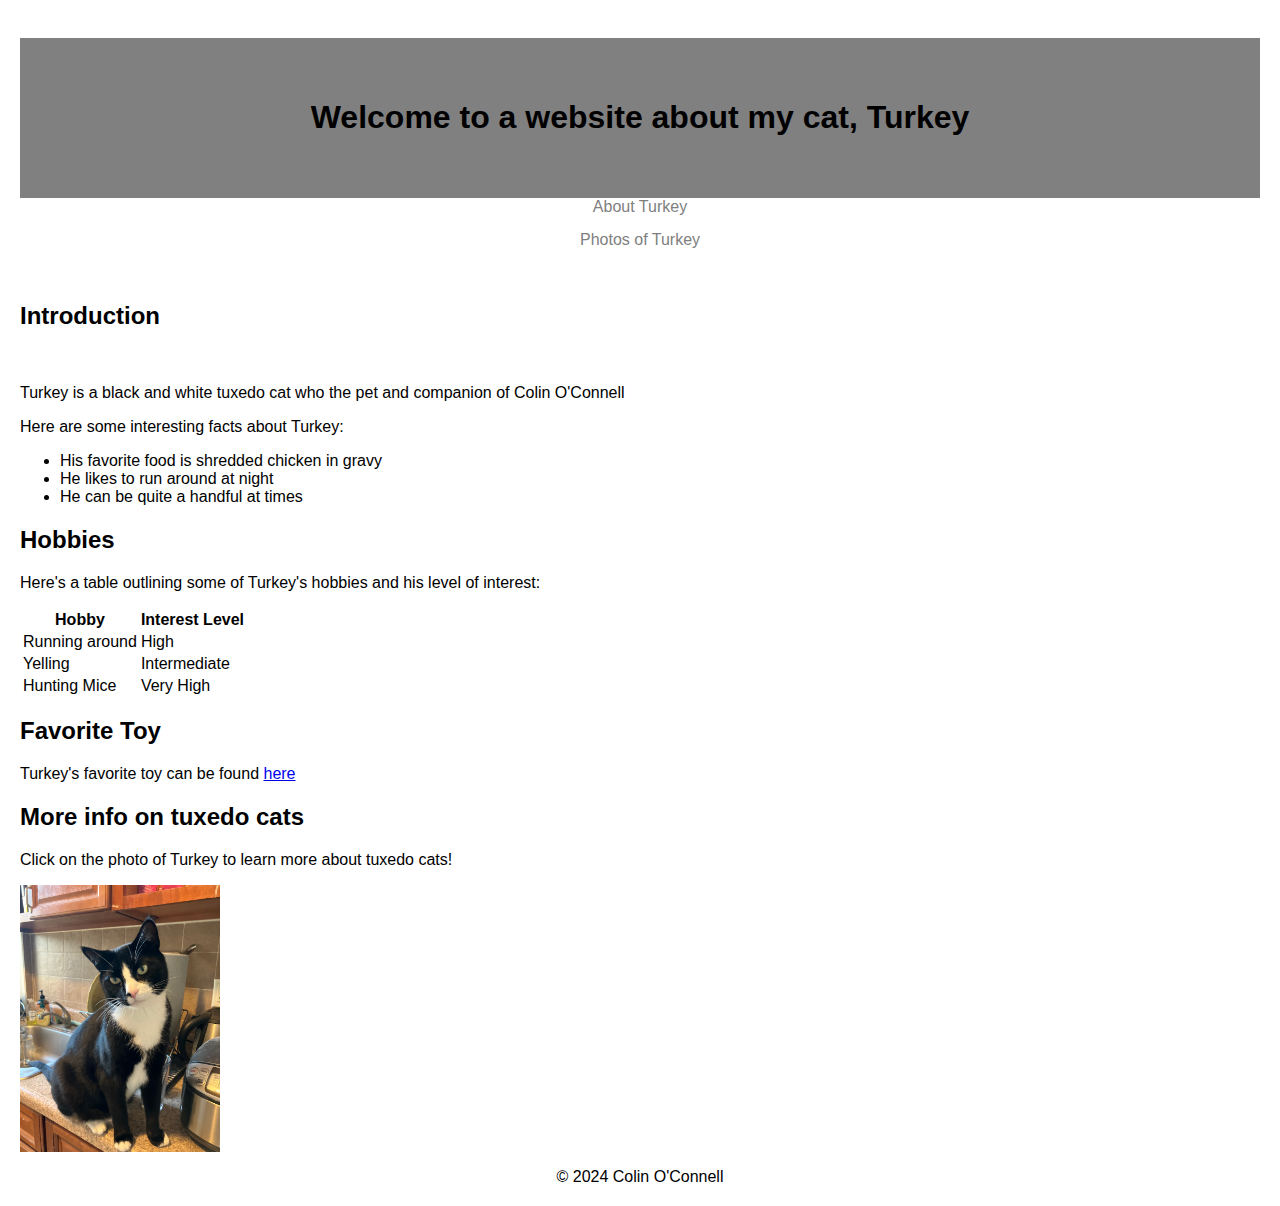
==== webbasics/index.html @ d6367bcf "Add files via upload" ====
<html lang="en">
<head>
  <meta charset="UTF-8">
  <meta name="viewport" content="width=device-width, initial-scale=1.0">   

  <title>Turkey</title>
  <link rel="stylesheet"   
 href="screen.css">  
 </head>
<body>
  <header>
    <h1>Welcome to a website about my cat, Turkey</h1>
  </header>

  <nav>
    <ul>
      <li><a href="about.html">About Turkey</a></li>
      <li><a href="photos.html">Photos of Turkey</a></li>
    </ul>
  </nav>   


  <main>
    <section>
      <h2>Introduction</h2>   

      <p>Turkey is a black and white tuxedo cat who the pet and companion of Colin O'Connell</p>
      <p>Here are some interesting facts about Turkey:</p>
      <ul>
        <li>His favorite food is shredded chicken in gravy</li>
        <li>He likes to run around at night</li>
        <li>He can be quite a handful at times</li>
      </ul>
    </section>

    <section>
      <h2>Hobbies</h2>
      <p>Here's a table outlining some of Turkey's hobbies and his level of interest:</p>
      <table>
        <thead>
          <tr>
            <th>Hobby</th>
            <th>Interest Level</th>
          </tr>
        </thead>
        <tbody>
          <tr>
            <td>Running around</td>
            <td>High</td>
          </tr>
          <tr>
            <td>Yelling</td>
            <td>Intermediate</td>
          </tr>
          <tr>
            <td>Hunting Mice</td>
            <td>Very High</td>
          </tr>
        </tbody>
      </table>
    </section>

    <section>
      <h2>Favorite Toy</h2>
      <p>Turkey's favorite toy can be found <a href="https://catdancer.com/product/cat-dancer/">here</a></p>
        <h2>More info on tuxedo cats</h2>
      <p>Click on the photo of Turkey to learn more about tuxedo cats!</p>
      <a href="https://en.wikipedia.org/wiki/Bicolor_cat" target="_blank"><img src="./images/turkey1.jpeg" alt="Turkey" width="200"></a> </section>
  </main>

  <footer id="footer">
    <p>&copy; 2024 Colin O'Connell</p>
  </footer>

</body>
</html>
---- webbasics/screen.css ----
body {
    font-family: 'Montserrat', sans-serif;
    margin: 0;
    padding: 20px;
  }
  
  header {
    background-color: grey;
    text-align: center;
    padding: 40px;
  }
  
  nav {
    text-align: center;
  }
  
  nav ul {
    list-style-type: none;
    padding: 0;
    margin: 0;
  }
  
  nav li {
    margin-bottom: 15px;
  }
  
  nav a {
    color: grey;
    text-decoration: none;
  }
  
  footer {
    text-align: center;
  }

  .photo-gallery {
    display: flex;
    flex-wrap: wrap;
    justify-content: space-around;
  }
  
  .photo-gallery img {
    width: 300px;
  }
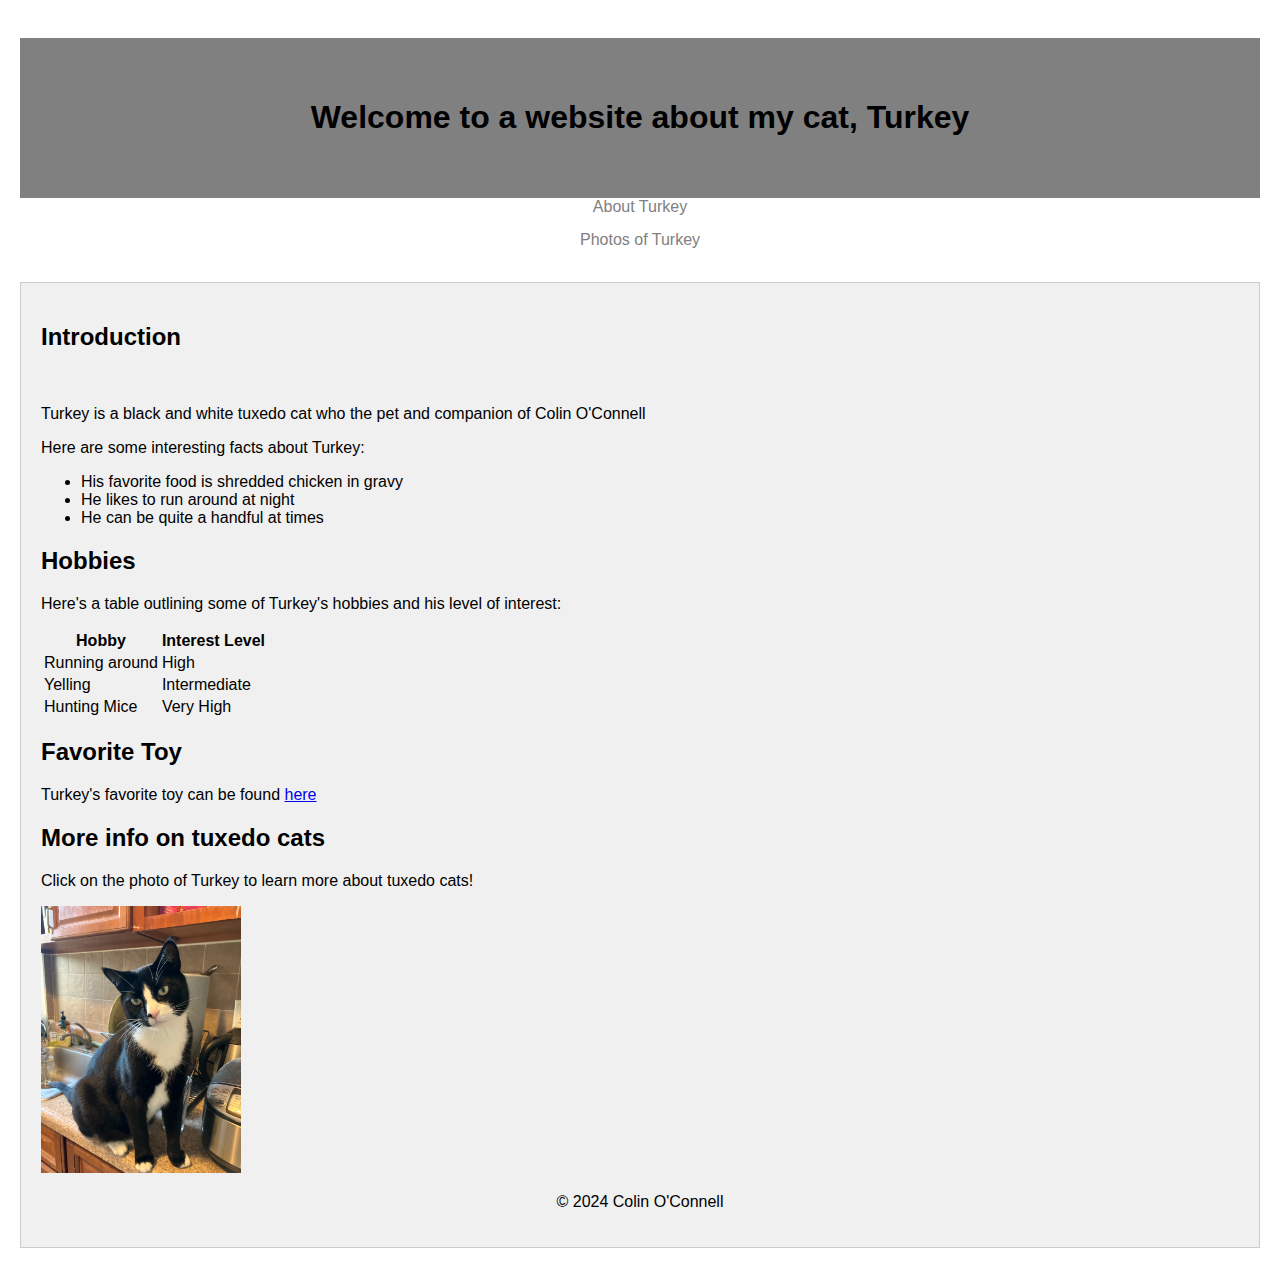
==== commit d0ca29e2: "Add files via upload" ====
--- a/webbasics/index.html
+++ b/webbasics/index.html
@@ -1,3 +1,4 @@
+<!DOCTYPE html>
 <html lang="en">
 <head>
   <meta charset="UTF-8">
@@ -19,7 +20,7 @@
     </ul>
   </nav>   
 
-
+<main id="main-content">
   <main>
     <section>
       <h2>Introduction</h2>   
--- a/webbasics/screen.css
+++ b/webbasics/screen.css
@@ -1,13 +1,29 @@
-body {
+header {
+    background-color: grey;
+    text-align: center;
+    padding: 40px;
+  }
+  
+  #main-content {
+    background-color: #f0f0f0;
+    padding: 20px;
+    border: 1px solid #ccc;
+  }
+  
+  .photo-gallery {
+    display: flex;
+    flex-wrap: wrap;
+    justify-content: space-around;
+  }
+  
+  .photo-gallery img {
+    width: 300px;
+  }
+  
+  body {
     font-family: 'Montserrat', sans-serif;
     margin: 0;
     padding: 20px;
-  }
-  
-  header {
-    background-color: grey;
-    text-align: center;
-    padding: 40px;
   }
   
   nav {
@@ -31,14 +47,4 @@
   
   footer {
     text-align: center;
-  }
-
-  .photo-gallery {
-    display: flex;
-    flex-wrap: wrap;
-    justify-content: space-around;
-  }
-  
-  .photo-gallery img {
-    width: 300px;
   }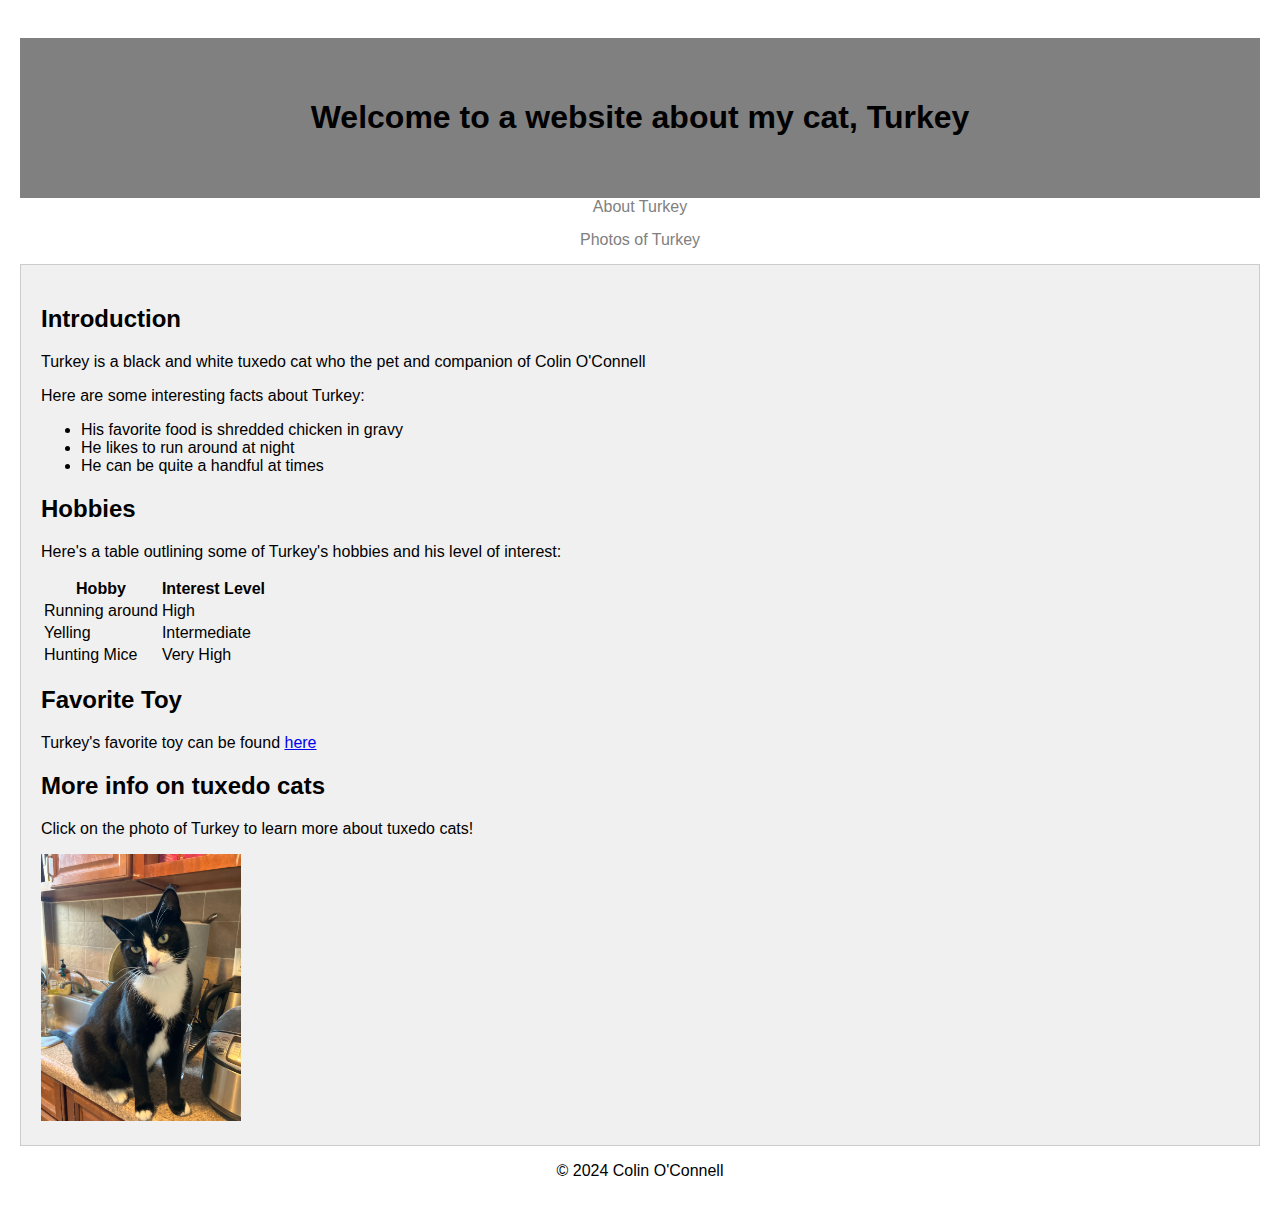
==== commit 74ad1eda: "Add files via upload" ====
--- a/webbasics/index.html
+++ b/webbasics/index.html
@@ -5,9 +5,9 @@
   <meta name="viewport" content="width=device-width, initial-scale=1.0">   
 
   <title>Turkey</title>
-  <link rel="stylesheet"   
- href="screen.css">  
- </head>
+  <link rel="stylesheet" href="screen.css">   
+
+</head>
 <body>
   <header>
     <h1>Welcome to a website about my cat, Turkey</h1>
@@ -18,13 +18,11 @@
       <li><a href="about.html">About Turkey</a></li>
       <li><a href="photos.html">Photos of Turkey</a></li>
     </ul>
-  </nav>   
+  </nav>
 
-<main id="main-content">
-  <main>
+  <main id="main-content">
     <section>
-      <h2>Introduction</h2>   
-
+      <h2>Introduction</h2>
       <p>Turkey is a black and white tuxedo cat who the pet and companion of Colin O'Connell</p>
       <p>Here are some interesting facts about Turkey:</p>
       <ul>
@@ -64,9 +62,10 @@
     <section>
       <h2>Favorite Toy</h2>
       <p>Turkey's favorite toy can be found <a href="https://catdancer.com/product/cat-dancer/">here</a></p>
-        <h2>More info on tuxedo cats</h2>
+      <h2>More info on tuxedo cats</h2>
       <p>Click on the photo of Turkey to learn more about tuxedo cats!</p>
-      <a href="https://en.wikipedia.org/wiki/Bicolor_cat" target="_blank"><img src="./images/turkey1.jpeg" alt="Turkey" width="200"></a> </section>
+      <a href="https://en.wikipedia.org/wiki/Bicolor_cat" target="_blank"><img src="./images/turkey1.jpeg" alt="Turkey" width="200"></a>
+    </section>
   </main>
 
   <footer id="footer">
